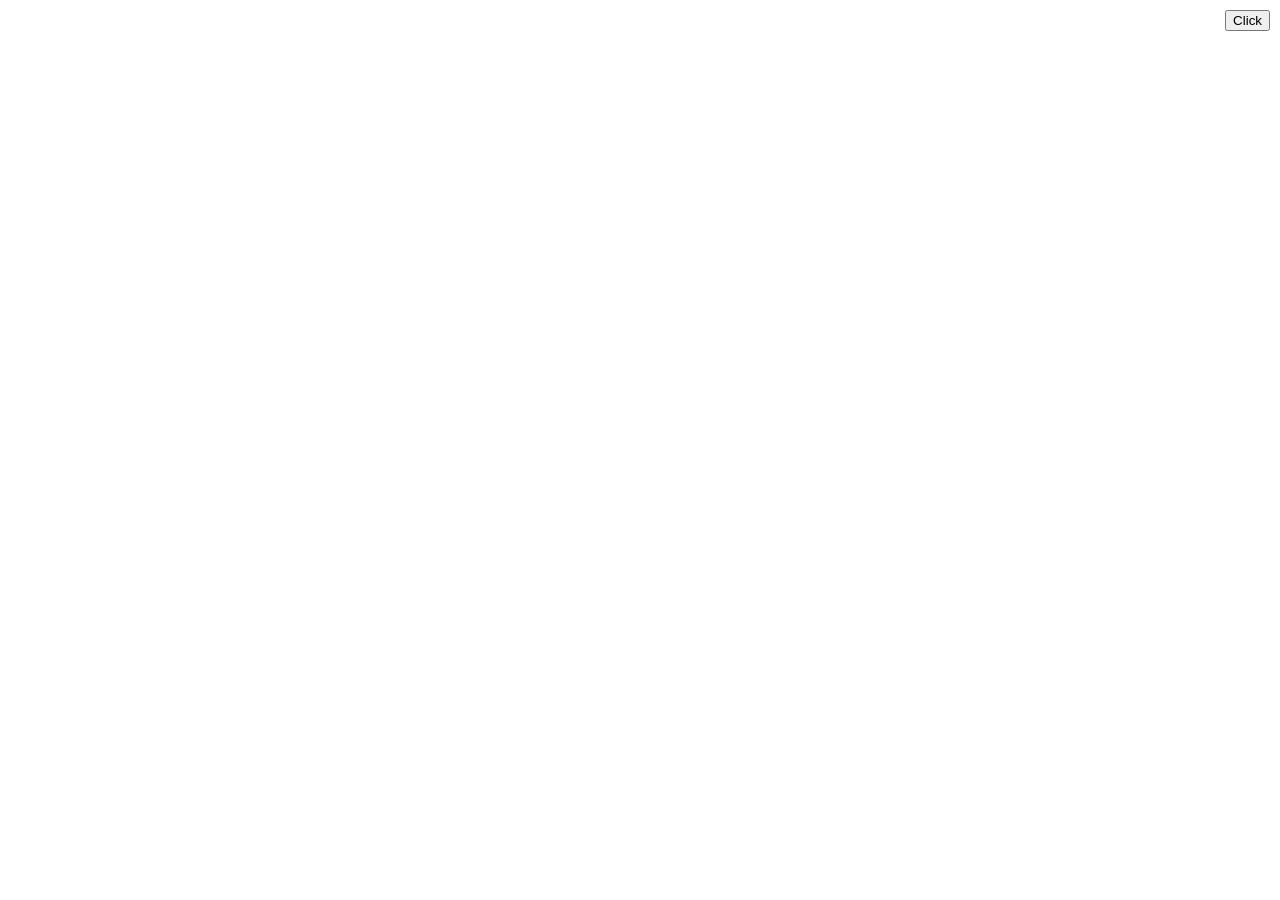
==== index.html @ 12b3d2b7 "Rename mcgillwebsite.html to index.html" ====
<html>

<head>
  <meta charset="utf-8" />
  <meta name="viewport" content="initial-scale=1,maximum-scale=1,user-scalable=no" />
  <title>Week 10 Assignment - GIS 5547</title>
  <link rel="stylesheet" href="mcgillwebsitestyle.css" />
  <script src="mcgillwebsitescript.js"></script>
</head>

<body>
  <div id="viewDiv"></div>
  <!--A container the button-->
  <div id="buttonContainer">
    <button id="clickButton">Click</button>
  </div>
</body>

</html>
---- mcgillwebsitestyle.css ----
html,
body,
#viewDiv {
  padding: 0;
  margin: 0;
  height: 100%;
  width: 100%;
}

#buttonContainer {
  position: absolute;
  top: 10px;
  right: 10px;
}
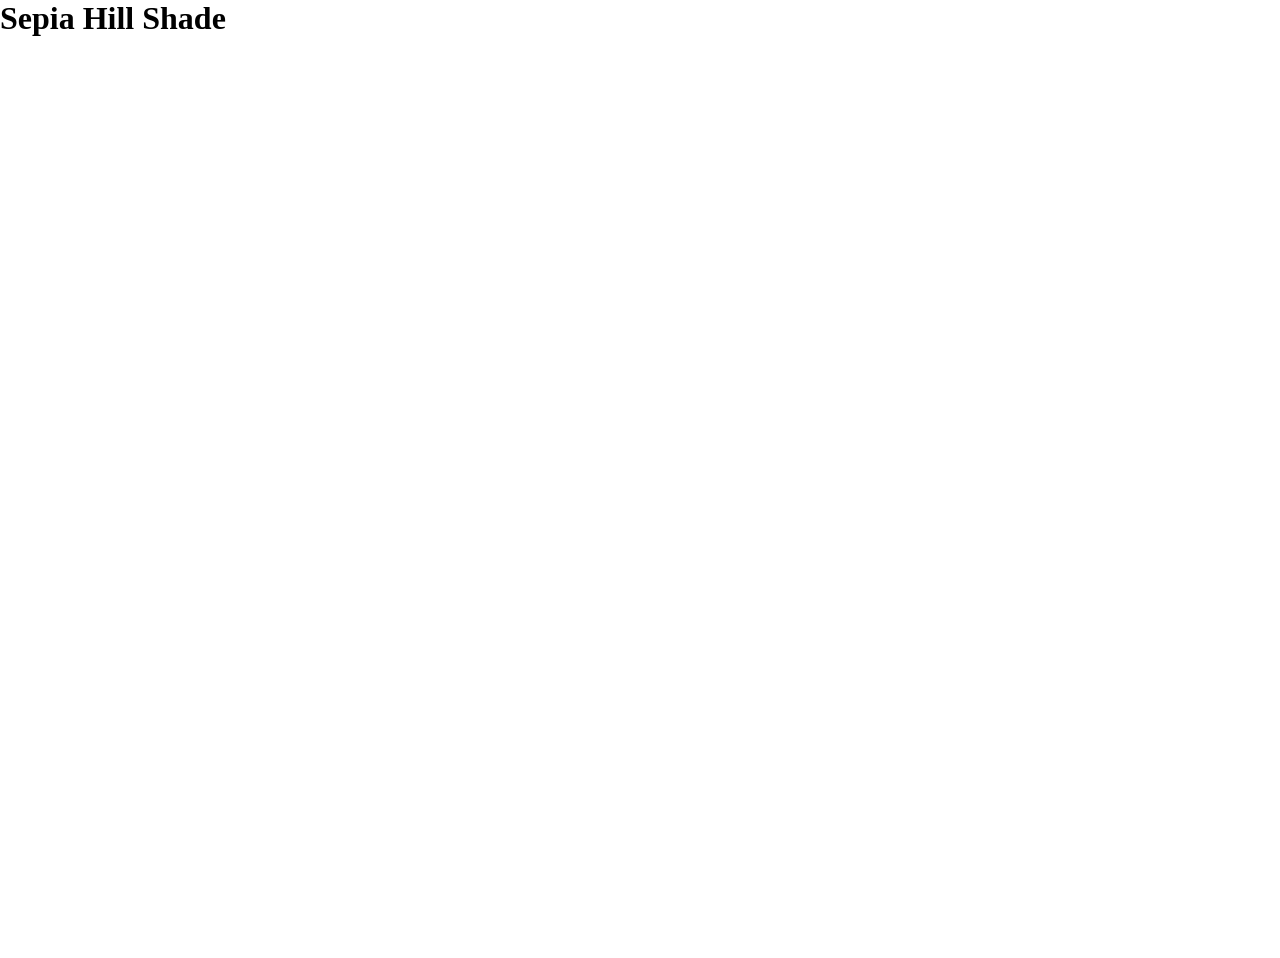
==== commit bb6e2010: "Update index.html to include header and title Added a header section with a title to the HTML docume" ====
--- a/index.html
+++ b/index.html
@@ -1,19 +1,24 @@
 <html>
-
-<head>
-  <meta charset="utf-8" />
-  <meta name="viewport" content="initial-scale=1,maximum-scale=1,user-scalable=no" />
-  <title>Week 10 Assignment - GIS 5547</title>
-  <link rel="stylesheet" href="mcgillwebsitestyle.css" />
-  <script src="mcgillwebsitescript.js"></script>
-</head>
-
-<body>
-  <div id="viewDiv"></div>
-  <!--A container the button-->
-  <div id="buttonContainer">
-    <button id="clickButton">Click</button>
-  </div>
-</body>
-
+  <head>
+    <meta charset="utf-8" />
+    <meta
+      name="viewport"
+      content="initial-scale=1,maximum-scale=1,user-scalable=no"
+    />
+    <title>Week 10 Assignment - GIS 5547</title>
+    <link rel="stylesheet" href="mcgillwebsitestyle.css" />
+    <link
+      rel="stylesheet"
+      href="https://js.arcgis.com/4.24/esri/themes/light/main.css"
+    />
+    <script src="https://js.arcgis.com/4.24/"></script>
+  </head>
+  <body>
+    <div id="header">
+      <h1>Sepia Hill Shade</h1>
+    </div>
+    <div id="viewDiv">
+      <script type="module" src="mcgillwebsitescript.js"></script>
+    </div>
+  </body>
 </html>
